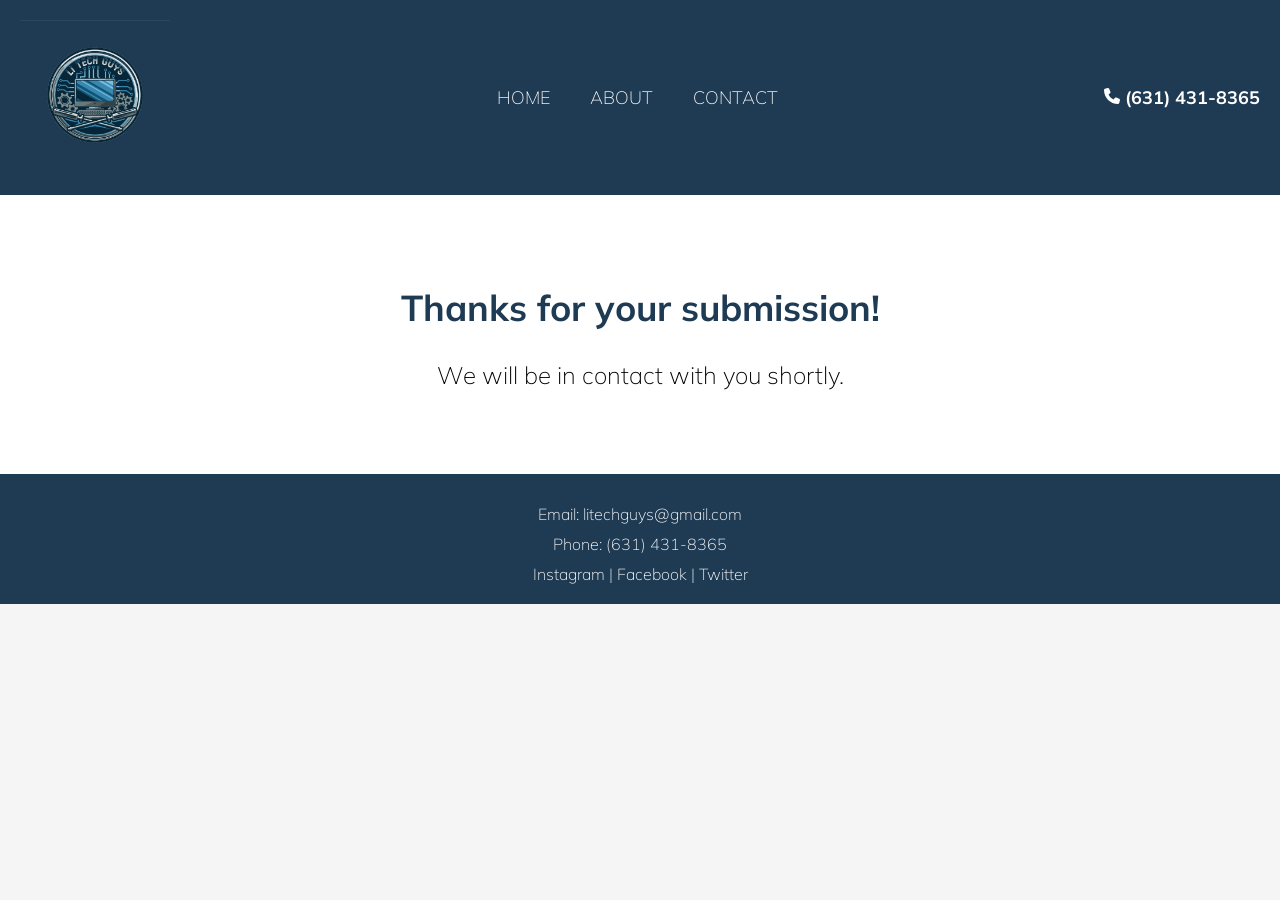
==== thanks.html @ 90e3f770 "Update -Updated the text -Updated Kevin and Jordan's pictures -Updated phone display" ====
<!DOCTYPE html>
<html lang="en">
<head>
    <meta charset="UTF-8">
    <meta name="viewport" content="width=device-width, initial-scale=1.0">
    <title>LI Tech Guys</title>
    <link rel="stylesheet" href="styles.css">
    <link rel="preconnect" href="https://fonts.googleapis.com">
    <link rel="preconnect" href="https://fonts.gstatic.com" crossorigin>
    <link href="https://fonts.googleapis.com/css2?family=Fredoka:wght@300..700&family=Mulish:ital,wght@0,200..1000;1,200..1000&family=Raleway:ital,wght@0,100..900;1,100..900&display=swap" rel="stylesheet">
</head>
<body>

    <!-- Navbar -->
    <nav>
        <a href="#home"><div class="logo">
            <!-- Set a larger width or height for the logo -->
            <img src="imgs/logo.png" alt="LI Tech Guys Logo" height="100" width="auto">
        </div></a>
        <div class="menu">
            <a href="index.html#home">HOME</a>
            <a href="index.html#about">ABOUT</a>
            <a href="index.html#contact">CONTACT</a>
        </div>
        <a href="tel:+16314318365" class="phone-number"><img src="imgs/phone.svg" alt="Phone Image" height="16" width="auto"> (631) 431-8365</a>
    </nav>

    <!-- Thanks Section -->
    <section id="about">
        <h2>Thanks for your submission!</h2>
        <p>We will be in contact with you shortly.</p>
    </section>

    <!-- Footer -->
    <footer>
        <p>Email: <a href="mailto:litechguys@gmail.com">litechguys@gmail.com</a></p>
        <p>Phone: <a href="tel:+16314318365">(631) 431-8365</a></p>
        <a href="https://www.instagram.com/litechguys">Instagram</a> |
        <a href="https://www.facebook.com">Facebook</a> |
        <a href="https://www.twitter.com/litechguys">Twitter</a>
    </footer>

</body>
</html>
---- styles.css ----
/* Global Styles */
        body, html {
            margin: 0;
            padding: 0;
            font-family: "Mulish", sans-serif;
            font-optical-sizing: auto;
            font-weight: 200;
            font-style: normal;
            scroll-behavior: smooth; /* Smooth scrolling */
            background-color: #f5f5f5;
        }

        /* Navbar */
        nav {
            background-color: #1f3b54; /* Dark blue from logo */
            padding: 10px;
            display: flex;
            justify-content: space-between;
            align-items: center;
        }

        nav a {
            color: white;
            text-decoration: none;
            padding: 10px;
            font-size: 18px;
            transition: color 0.3s ease;
        }

        nav a:hover {
            color: #4eb1e6; /* Light blue hover effect */
        }

        .phone-number {
            font-weight: bold;
            color: white;
            transition: color 0.3s ease;
        }

        .phone-number:hover {
            color: #4eb1e6;
        }

        .menu {
            display: flex;
            gap: 20px;
        }

        /* Hero Section */
        #home {
            background-color: #4eb1e6; /* Light blue from logo */
            padding: 60px 20px;
            text-align: center;
            color: white;
        }

        #home h1 {
            font-size: 48px;
        }

        #home p {
            font-size: 24px;
            margin-top: 10px;
        }

        /* About Section */
        #about {
            padding: 60px 20px;
            background-color: #fff;
            text-align: center;
            font-size: 24px;
        }

        #about h2 {
            font-size: 36px;
            color: #1f3b54;
        }

         /* Cards for Team Members */
        .team {
            display: flex;
            justify-content: center; /* Centers the cards */
            margin-top: 40px;
            gap: 10px; /* Reduced gap between the cards */
        }

        .card {
            background-color: #f0f0f0;
            padding: 20px;
            border-radius: 10px;
            width: 300px;
            box-shadow: 0 4px 6px rgba(0, 0, 0, 0.1);
            text-align: center;
            position: relative;
            overflow: hidden; /* Ensure image doesn't go outside the card */
            transition: transform 0.3s ease, box-shadow 0.3s ease; /* Smooth hover effect */
            cursor: pointer; /* Makes the card clickable */
        }

        .card:hover {
            transform: translateY(-10px); /* Lifts the card on hover */
            box-shadow: 0 8px 12px rgba(0, 0, 0, 0.2); /* Adds shadow on hover */
        }

        .card img {
            width: 100%;
            height: 250px; /* Adjust the height to fill the top half */
            object-fit: cover; /* Ensures the image fits inside the card without distortion */
            border-top-left-radius: 10px; /* Matches the card's border radius */
            border-top-right-radius: 10px; /* Matches the card's border radius */
            border-bottom-left-radius: 10px; /* Matches the card's border radius */
            border-bottom-right-radius: 10px; /* Matches the card's border radius */
            display: block;
            object-position:40% 40%; /* This ensures the top part of the image is visible */
        }

        .card h3 {
            color: #1f3b54;
            margin-top: 10px;
        }

        .card p {
            color: #333;
        }

        .card a {
            text-decoration: none; /* Remove underline from link */
            color: inherit; /* Inherit color from card text */
        }

        /* Contact Section */
        #contact {
            padding: 60px 20px;
            background-color: #f0f0f0;
            text-align: center;
        }

        #contact h2 {
            font-size: 36px;
            color: #1f3b54;
        }

        #contact form {
            display: flex;
            flex-direction: column;
            align-items: center;
        }

        #contact input, #contact textarea {
            padding: 10px;
            margin: 10px;
            width: 80%;
            max-width: 400px;
            border: 1px solid #ccc;
            border-radius: 5px;
        }

        #contact button {
            background-color: #1f3b54;
            color: white;
            border: none;
            padding: 10px 20px;
            border-radius: 5px;
            cursor: pointer;
        }

        #contact button:hover {
            background-color: #4eb1e6;
        }

        /* Footer */
        footer {
            background-color: #1f3b54;
            color: white;
            padding: 20px;
            text-align: center;
        }

        footer a {
            color: white;
            text-decoration: none;
            transition: color 0.3s ease;
        }

        footer a:hover {
            color: #4eb1e6;
        }

        footer p {
            margin: 10px 0;
            color: white;
        }

        .logo img {
            max-width: 150px;  /* Adjust this value to control the size */
            height: auto;
        }

        /* Responsive Design */
        @media (max-width: 768px) {
            nav .menu {
                flex-direction: column;
                gap: 10px;
            }

            nav a {
                font-size: 16px;
            }

            .team {
                flex-direction: column;
                align-items: center;
            }

            .card {
                width: 90%;
            }
        }
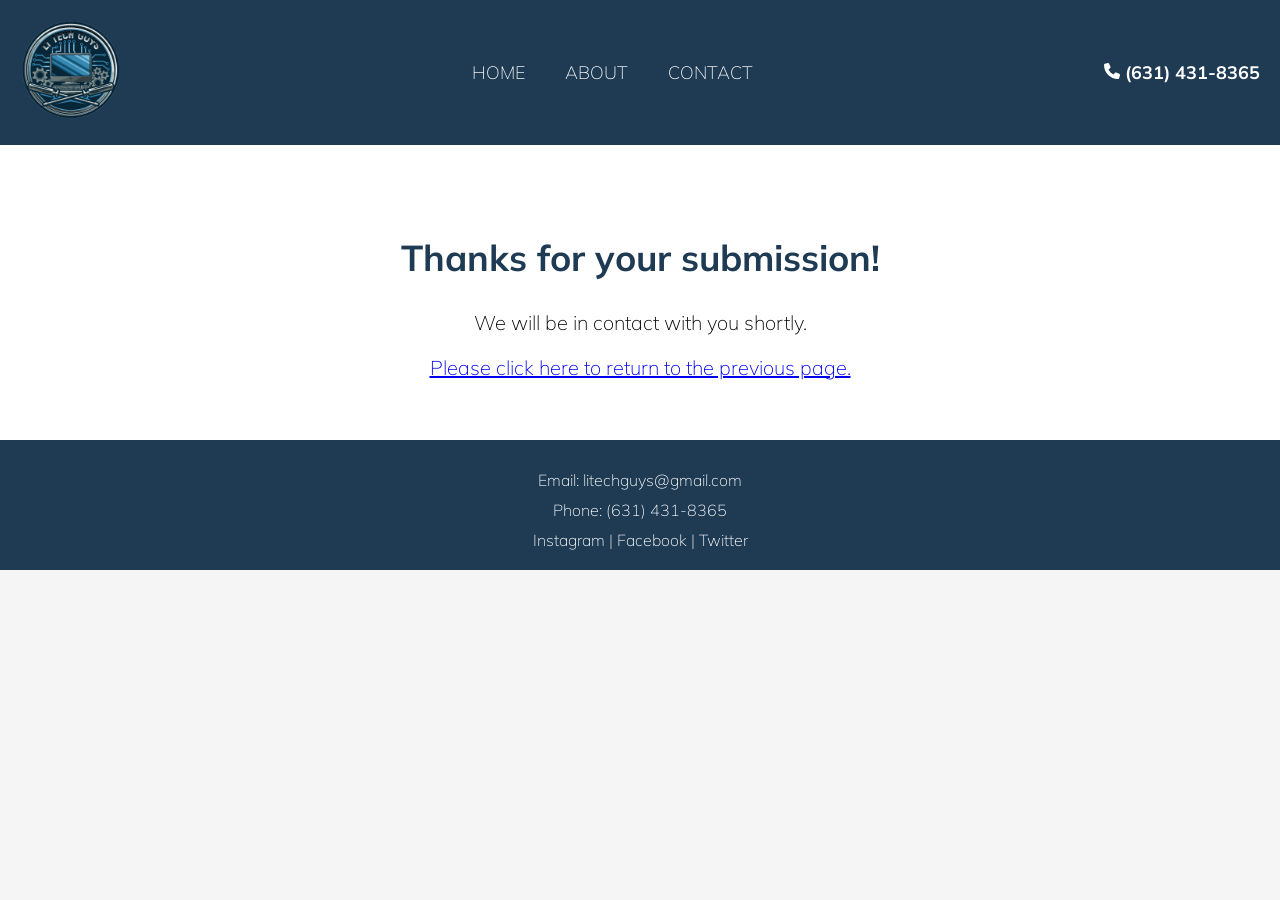
==== commit b48198fe: "Fixes" ====
--- a/thanks.html
+++ b/thanks.html
@@ -29,6 +29,7 @@
     <section id="about">
         <h2>Thanks for your submission!</h2>
         <p>We will be in contact with you shortly.</p>
+        <a href="index.html">Please click here to return to the previous page.</a>
     </section>
 
     <!-- Footer -->
--- a/styles.css
+++ b/styles.css
@@ -68,7 +68,7 @@
             padding: 60px 20px;
             background-color: #fff;
             text-align: center;
-            font-size: 24px;
+            font-size: 20px;
         }
 
         #about h2 {
@@ -192,7 +192,7 @@
         }
 
         .logo img {
-            max-width: 150px;  /* Adjust this value to control the size */
+            max-width: 100px;  /* Adjust this value to control the size */
             height: auto;
         }
 
